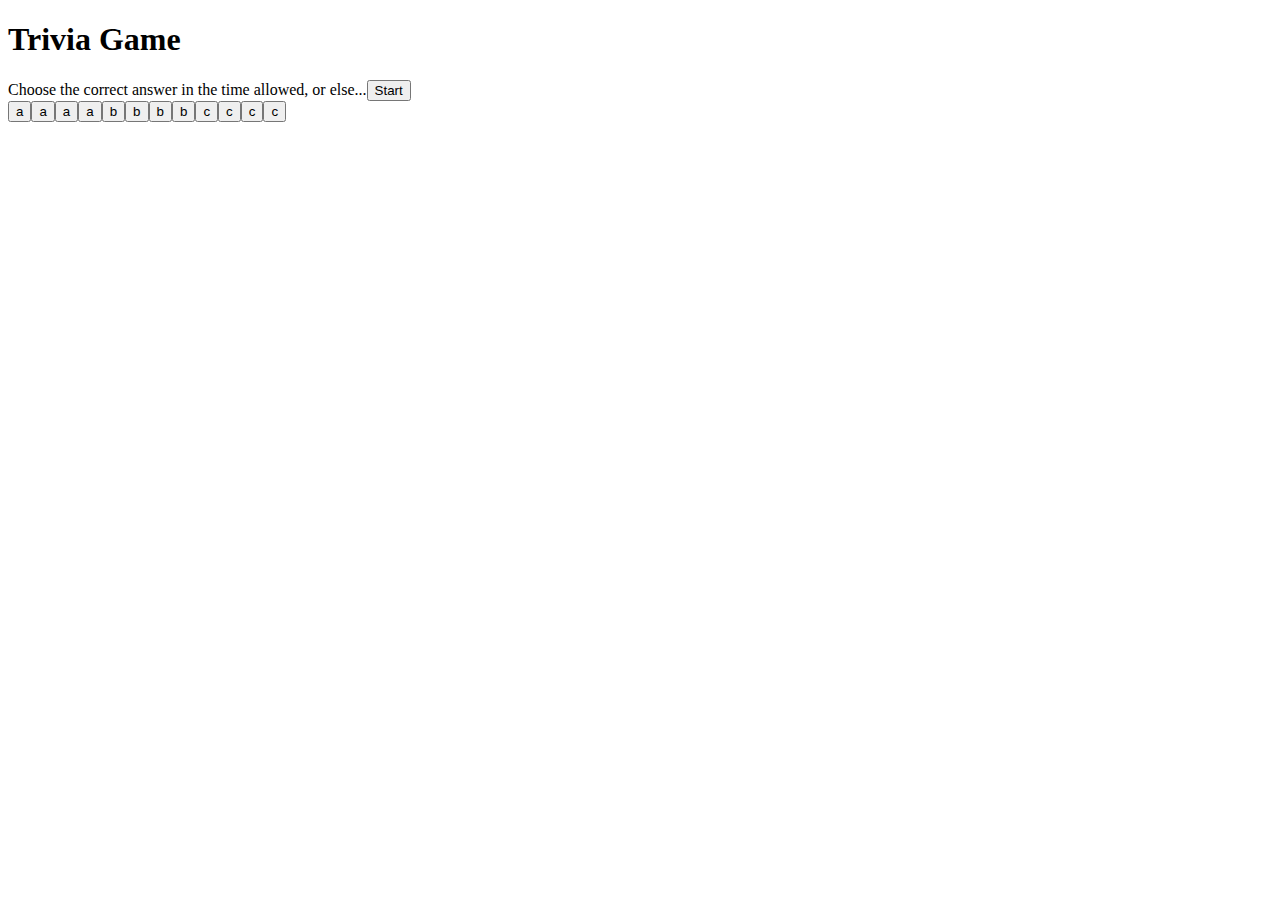
==== index.html @ a83997d5 "added basic html and begun js" ====
<!DOCTYPE html>
<html lang="en">

<head>
    <meta charset="UTF-8">
    <meta name="viewport" content="width=device-width, initial-scale=1.0">
    <meta http-equiv="X-UA-Compatible" content="ie=edge">

    <title>Trivia Game</title>
    <link rel="stylesheet" href="assets/css/reset.css">
    <script type="text/javascript" src="https://cdnjs.cloudflare.com/ajax/libs/jquery/3.2.1/jquery.min.js"></script>
    <link rel="stylesheet" href="https://stackpath.bootstrapcdn.com/bootstrap/4.1.0/css/bootstrap.min.css" integrity="sha384-9gVQ4dYFwwWSjIDZnLEWnxCjeSWFphJiwGPXr1jddIhOegiu1FwO5qRGvFXOdJZ4"
        crossorigin="anonymous">
    <link rel="stylesheet" href="assets/css/style.css">
    <script type="text/javascript" src="assets/javascript/app.js"></script>
</head>

<body>
    <div class="jumbotron" id="header">
        <h1>Trivia Game</h1>
    </div>
    <div class="container" id="game-box">
        <div class="row">
            <div class="col-sm-10" id="sub-head"></div>
            <div id="timer"></div>
            <div class="container" id="question-box"></div>
        </div>
    </div>
</body>

</html>
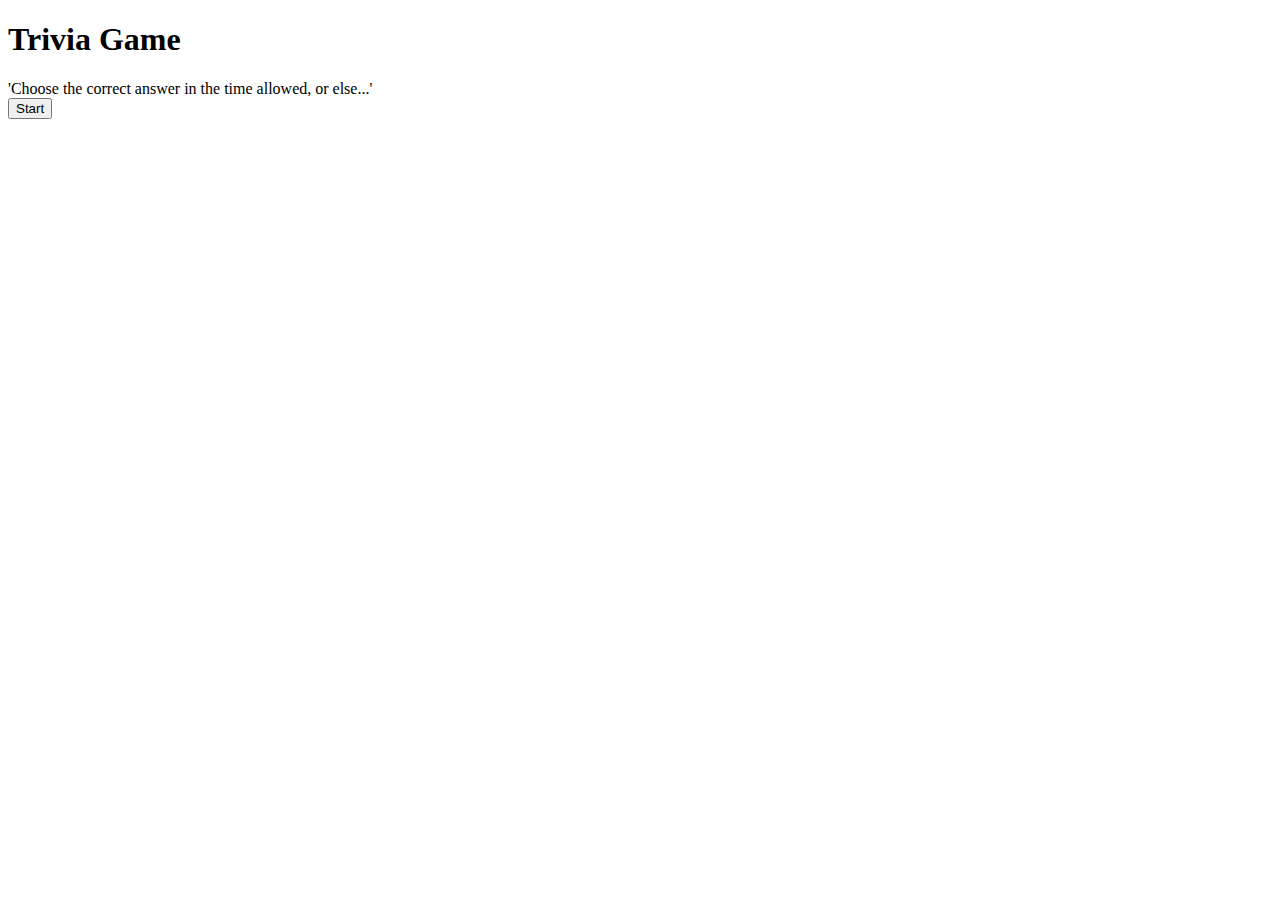
==== commit 1d2cda8c: "added timer--mostly working" ====
--- a/index.html
+++ b/index.html
@@ -21,8 +21,8 @@
     </div>
     <div class="container" id="game-box">
         <div class="row">
-            <div class="col-sm-10" id="sub-head"></div>
-            <div id="timer"></div>
+            <div class="col-sm-12" id="sub-head"></div>
+           
             <div class="container" id="question-box"></div>
         </div>
     </div>
--- a/assets/css/style.css
+++ b/assets/css/style.css
@@ -0,0 +1,3 @@
+.btn-secondary {
+    clear: both;
+}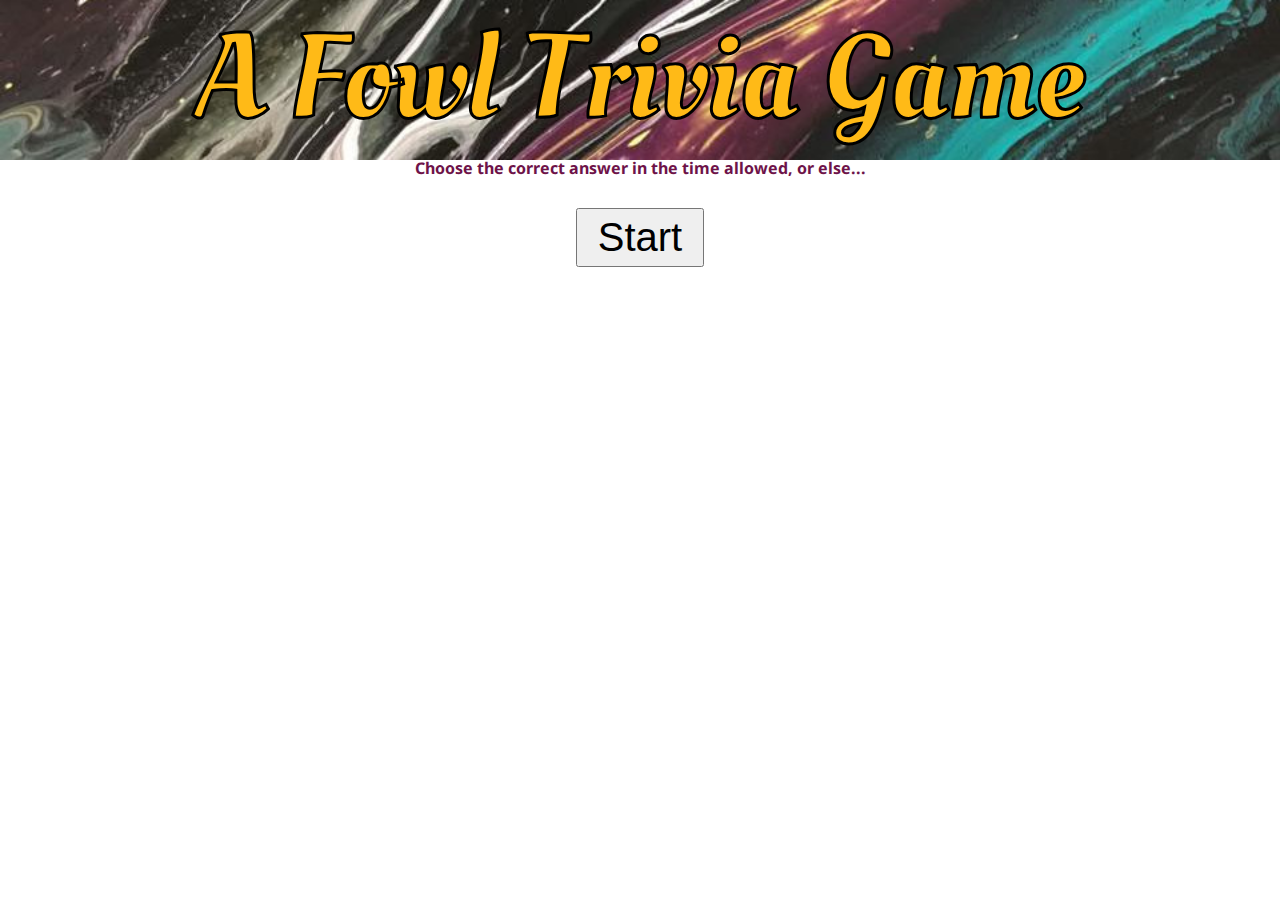
==== commit a4a037d0: "all game code is working and most styling is in place" ====
--- a/index.html
+++ b/index.html
@@ -13,16 +13,16 @@
         crossorigin="anonymous">
     <link rel="stylesheet" href="assets/css/style.css">
     <script type="text/javascript" src="assets/javascript/app.js"></script>
+    <link href="https://fonts.googleapis.com/css?family=Noto+Sans|Oleo+Script" rel="stylesheet">
 </head>
 
 <body>
     <div class="jumbotron" id="header">
-        <h1>Trivia Game</h1>
+        A Fowl Trivia Game
     </div>
     <div class="container" id="game-box">
         <div class="row">
             <div class="col-sm-12" id="sub-head"></div>
-           
             <div class="container" id="question-box"></div>
         </div>
     </div>
--- a/assets/css/style.css
+++ b/assets/css/style.css
@@ -1,3 +1,57 @@
+body {
+    font-family: 'Noto Sans', sans-serif;
+}
+
 .btn-secondary {
     clear: both;
+    background: none;
+    color:#0D0C0C;
+}
+
+#info-img {
+    width: 400px;
+    border: #0D0C0C 3px solid;
+    border-radius: 2px;
+}
+
+#header {
+    padding: 20px 30px 20px 30px;
+    font-family: 'Oleo Script', cursive;
+    font-size: 120px;
+    text-align: center;
+    color: #FFBA17;
+    -webkit-text-stroke-width: 3px;
+   -webkit-text-stroke-color: black;
+    background-image: url(paint_swirls.jpg);
+    background-size: cover;
+    background-repeat: no-repeat;
+}
+
+#sub-head {
+    text-align: center;
+}
+
+#question-box {
+    margin-top: 20px;
+    margin-left: 85px;
+}
+
+#start-button {
+   font-size: 40px;
+   padding: 5px 20px 5px 20px;
+}
+
+#start-button:hover {
+    border: #FFBA17 solid 3px;
+    background: #FF5F46;
+}
+
+#timer, h2 {
+    color: #6E1349;
+    font-weight: bold;
+    text-align: center;
+}
+
+h3, h1 {
+    text-align: center;
 }